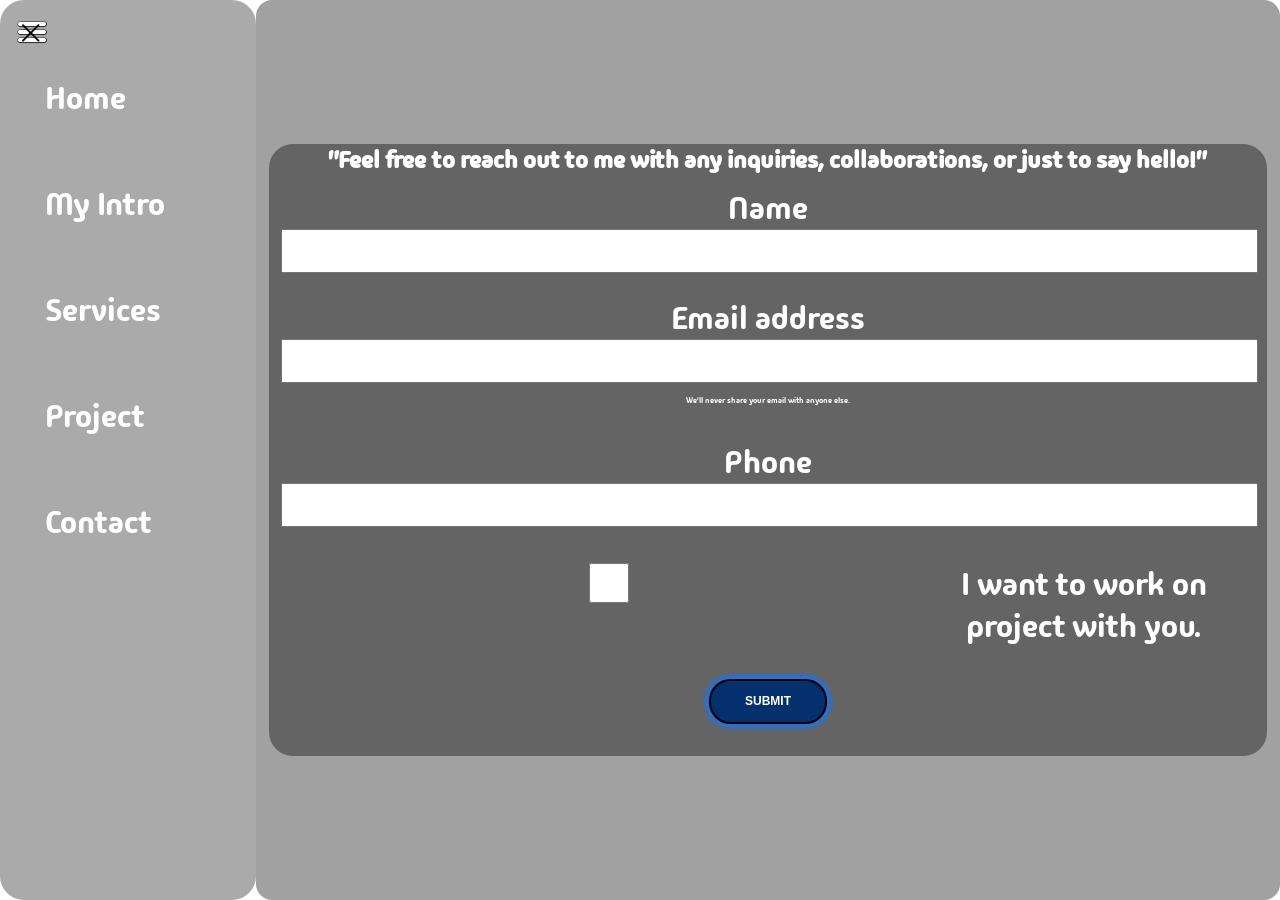
==== contact.html @ 259b8305 "portfolio" ====
<!DOCTYPE html>
<html lang="en">

<head>
    <meta charset="UTF-8">
    <meta name="viewport" content="width=device-width, initial-scale=1.0">
    <title>Prateek Kumar</title>
    <link rel="stylesheet" href="style.css">
    <link rel="preconnect" href="https://fonts.googleapis.com">
    <link rel="preconnect" href="https://fonts.gstatic.com" crossorigin>
    <link href="https://fonts.googleapis.com/css2?family=Madimi+One&family=Playfair+Display:ital@1&display=swap"
        rel="stylesheet">
</head>

<body>
    <div class="container">
        <div class="sidebar">
            <div class="menu">
                <img class="hasburger" src="klipartz.com.png" >
                <img class="cross" src="klipartz.com (1).png" >
            </div>
            <nav>
                <ul>
                    <li><a href="index.html">Home</a></li>
                    <li><a href="intro.html">My Intro</a></li>
                    <li><a href="services.html">Services</a></li>
                    <li><a href="Project.html">Project</a></li>
                    <li><a href="contact.html">Contact</a></li>
            </nav>
        </div>
        <div class="main">
            <div class="contactForm">
                <h2>"Feel free to reach out to me with any inquiries, collaborations, or just to say hello!"</h2>
                <form>
                    <div class="mb-3">
                        <label for="name" class="form-label bar">Name</label>
                        <input type="name" class="form-control" id="exampleInputName" aria-describedby="Name">
                    </div>
                    <div class="mb-3">
                        <label for="clintmail" class="form-label bar">Email address</label>
                        <input type="email" class="form-control" id="exampleInputEmail1" aria-describedby="emailHelp">
                        <div id="emailHelp" class="form-text">We'll never share your email with anyone else.</div>
                    </div>
                    <div class="mb-3">
                        <label for="clintphone" class="form-label bar">Phone</label>
                        <input type="number" class="form-control" id="clintphone">
                    </div>
                    <div class="mb-3 form-check">
                        <div class="check-box">
                            <input type="checkbox" class="check-input" id="exampleCheck1">
                            <label class="form-check-label" for="isclint">I want to work on project with you.</label>
                        </div>
                        <button type="submit" class="btn btn-primary">Submit</button>
                    </div>
                </form>
            </div>
        </div>
    </div>

</body>

</html>
---- style.css ----
body {
    font-family: "Madimi One", sans-serif;
    font-weight: 400;
    font-style: normal;
    color: white;
    background-image: url("1-0\ blue\ gif.gif");
}

*{
    margin: 0;
    padding: 0;

}

.container {
    display: flex;
}
.sidebar {
    background-color: rgba(84, 84, 84, 0.499);
    width: 20vw;
    height: 100vh;
    border-radius: 1.5rem;
}

.sidebar nav {
    padding: 45px;
}

.sidebar nav li {
    list-style: none;
    font-size: 2rem;
    padding: 2rem 0;
}

.sidebar nav li a {
    text-decoration: none;
    color: white;
}

.main {
    background-color: rgba(45, 45, 45, 0.449);
    width: 80vw;
    height: 100vh;
    border-radius: 1rem;
}


.infoContainer {
    position: relative;
    background-color: rgba(53, 53, 53, 0.566);
    height: 60vh;
    width: 78vw;
    margin: 9rem auto;
    display: flex;
    justify-content: space-around;
    border-radius: 1.5rem;
}

.devInfo{
    display: flex;
    justify-content: center;
    flex-direction: column;
    padding: 0.75rem;
}

.hello {
    font-size: 1.25rem;
}

.name {
    font-size: 1.25rem;
}

.about {
    font-size: 3rem;
}

button {
    box-sizing: border-box;
    appearance: none;
    background-color: rgb(4, 48, 109);
    border: 2px solid red;
    border-radius: 1.8em;
    color: red;
    cursor: pointer;
    display: flex;
    align-self: center;
    font-size: 0.75rem;
    font-weight: 400;
    line-height: 1;
    margin: 20px;
    padding: 1.2em 2.8em;
    text-decoration: none;
    text-align: center;
    text-transform: uppercase;
    font-family: 'Montserrat', sans-serif;
    font-weight: 700;

    border-color: black;
    color: #fff;
    box-shadow: 0 0 4px 4px rgb(37, 114, 221), 0 0 0 0 rgb(70, 144, 248);
    transition: all 150ms ease-in-out;
}

button:hover {
    box-shadow: 0 0 10px 0 rgb(77, 77, 77) inset, 0 0 10px 4px rgb(30, 30, 30);
}


.devPic img{
    height: 60vh;
}
.devPic img:hover{
    height: 82vh;
    transform: rotateZ('180deg');
    transition-duration: 0.10s;
    transition: all 0.1s ease;
}

.contactForm {
    text-align: center;
    background-color: rgba(53, 53, 53, 0.566);
    width: 78vw;
    margin: 9rem auto;
    display: flex;
    flex-direction: column;
    justify-content: space-around;
    border-radius: 1.5rem;
    
}
form{
    display: flex;
    flex-direction: column;
    justify-content: space-around;

}

.mb-3{
    display: flex;
    flex-direction: column;
}
.contactForm form div{
    padding: 0.75rem ;
    font-size: 2rem;
}
#emailHelp{
    font-size: 0.5rem;
}
input{
    height:2.5rem;
    width: 76vw;
}
.check-box{
    display: flex;
    flex-direction: row;
    padding: 0;
}
@media (max-width:1000px) {
    .sidebar{
        transform: translate(-443px,0px);
        position:absolute;
    }
}
.hasburger{
    height:2rem;
    margin: 1rem 0px 0px 1rem;
    position: absolute;
}
.cross{
    height:2rem;
    margin: 1rem 0px 0px 1rem;
    position: absolute;
}
.infoContainer .pro{
    width: 20vw;
    background-color: rgb(61, 61, 61);
    height:55vh;
    border-radius: 1rem;
    margin: auto;
    opacity: 0.9;
    padding: 0.25rem;
    text-align: center;
}
.infoContainer .pro:hover{
    width: 21vw;
    background-color: rgb(61, 61, 61);
    height:56vh;
    border-radius: 1rem;
    margin: auto;
    padding: 0.25rem;
    transition-duration: 0.3s;

}
.infoContainer .pro img{
    width: 20vw;
    height:27vh;
    border-radius: 1rem 1rem 0 0;
}
.infoContainer .pro img:hover{
    width: 21vw;
    height:28vh;
    border-radius: 1rem 1rem 0 0;
    transition-duration: 0.2s;
    transition-delay: 0.2s;
}
.infoContainer .pro p{
    top: 2rem
}
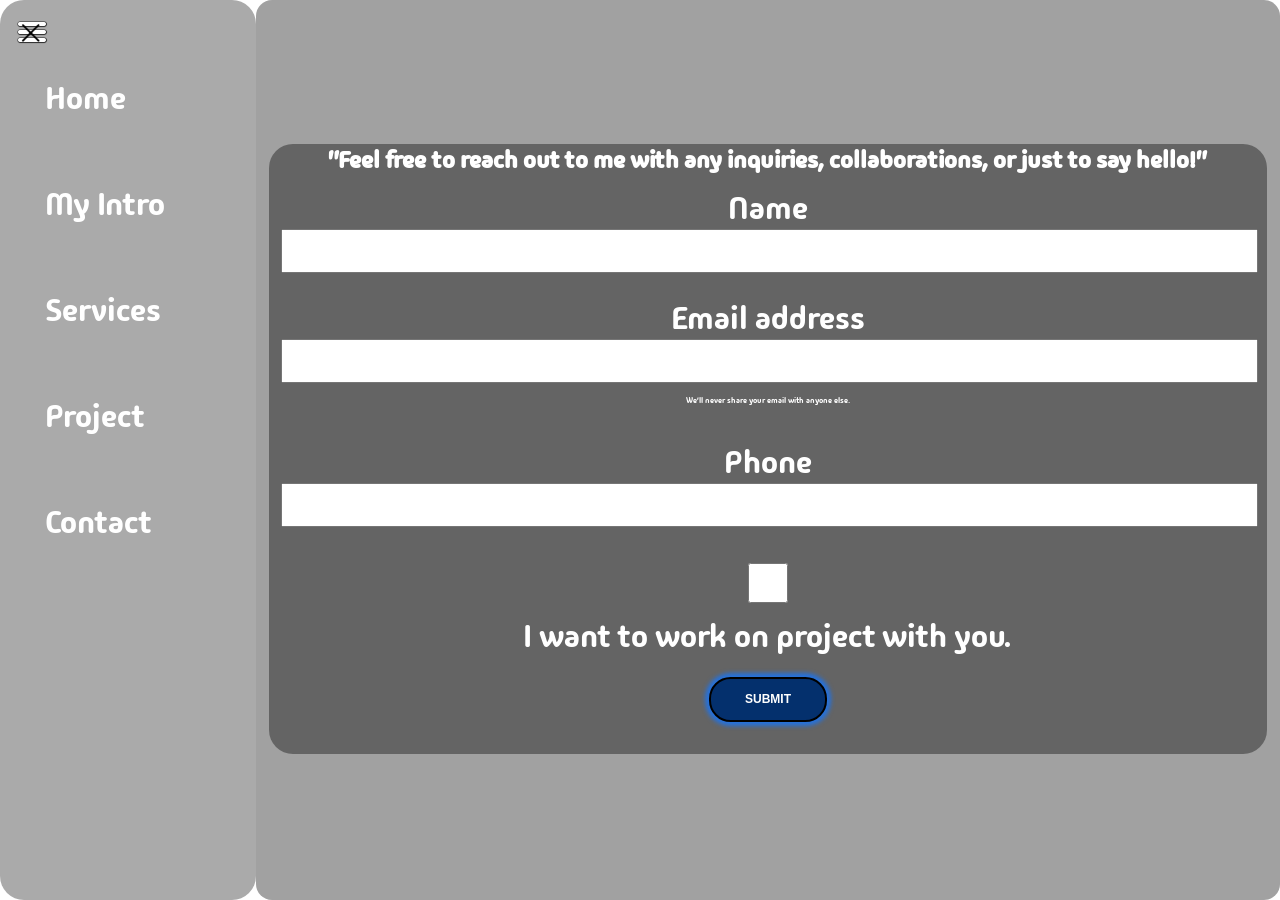
==== commit 2e8a705b: "one lines" ====
--- a/contact.html
+++ b/contact.html
@@ -48,8 +48,9 @@
                     <div class="mb-3 form-check">
                         <div class="check-box">
                             <input type="checkbox" class="check-input" id="exampleCheck1">
-                            <label class="form-check-label" for="isclint">I want to work on project with you.</label>
                         </div>
+                        <label class="form-check-label" for="isclint">I want to work on project with you.</label>
+
                         <button type="submit" class="btn btn-primary">Submit</button>
                     </div>
                 </form>
--- a/style.css
+++ b/style.css
@@ -203,7 +203,9 @@
     transition-duration: 0.2s;
     transition-delay: 0.2s;
 }
-.infoContainer .pro p{
-    top: 2rem
-}
-
+
+.infoContainer .pro h2{
+    color: white;
+    text-decoration: none;
+}
+
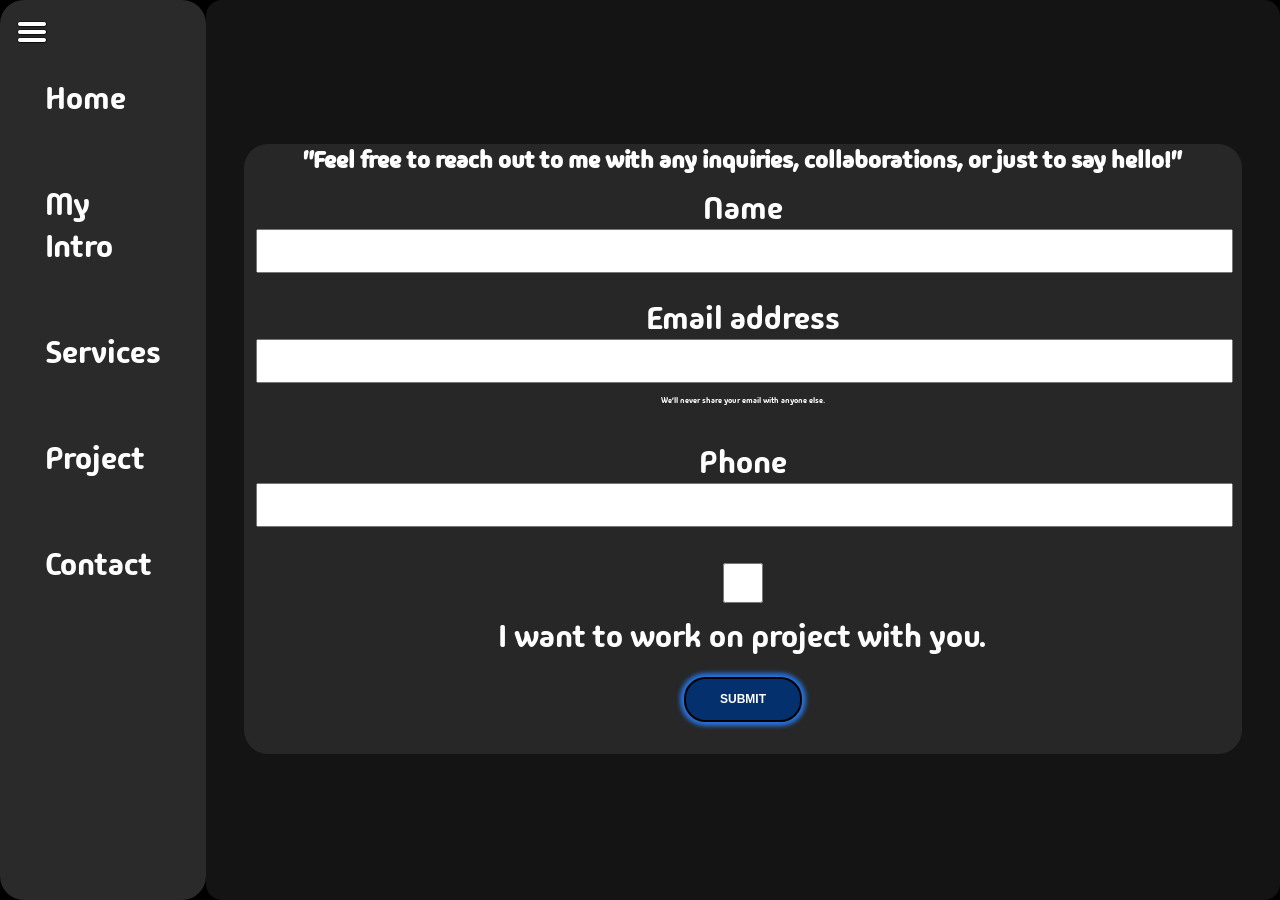
==== commit 315fee66: "Responsive" ====
--- a/contact.html
+++ b/contact.html
@@ -14,10 +14,9 @@
 
 <body>
     <div class="container">
+        <img class="hasburger" src="klipartz.com.png" >
         <div class="sidebar">
             <div class="menu">
-                <img class="hasburger" src="klipartz.com.png" >
-                <img class="cross" src="klipartz.com (1).png" >
             </div>
             <nav>
                 <ul>
@@ -26,6 +25,7 @@
                     <li><a href="services.html">Services</a></li>
                     <li><a href="Project.html">Project</a></li>
                     <li><a href="contact.html">Contact</a></li>
+                </ul>
             </nav>
         </div>
         <div class="main">
@@ -57,7 +57,7 @@
             </div>
         </div>
     </div>
-
+    <script src="script.js"></script>
 </body>
 
 </html>
--- a/style.css
+++ b/style.css
@@ -3,7 +3,8 @@
     font-weight: 400;
     font-style: normal;
     color: white;
-    background-image: url("1-0\ blue\ gif.gif");
+    /* background-image: url("1-0\ blue\ gif.gif"); */
+    background-color: black;
 }
 
 *{
@@ -20,7 +21,9 @@
     width: 20vw;
     height: 100vh;
     border-radius: 1.5rem;
-}
+    transition:transform 0.5s ease;
+}
+
 
 .sidebar nav {
     padding: 45px;
@@ -39,14 +42,16 @@
 
 .main {
     background-color: rgba(45, 45, 45, 0.449);
-    width: 80vw;
+    width: 120vw;
     height: 100vh;
     border-radius: 1rem;
+    transition:transform 0.5s ease;
+
 }
 
 
 .infoContainer {
-    position: relative;
+    /* position: relative; */
     background-color: rgba(53, 53, 53, 0.566);
     height: 60vh;
     width: 78vw;
@@ -155,16 +160,15 @@
     flex-direction: row;
     padding: 0;
 }
-@media (max-width:1000px) {
-    .sidebar{
-        transform: translate(-443px,0px);
-        position:absolute;
-    }
+.sidebarGo {
+    transform: translate(-50vw,0vh);
+    position:absolute;
 }
 .hasburger{
     height:2rem;
     margin: 1rem 0px 0px 1rem;
     position: absolute;
+    z-index: 3;
 }
 .cross{
     height:2rem;
@@ -200,8 +204,7 @@
     width: 21vw;
     height:28vh;
     border-radius: 1rem 1rem 0 0;
-    transition-duration: 0.2s;
-    transition-delay: 0.2s;
+    transition-duration: 0.3s;
 }
 
 .infoContainer .pro h2{
@@ -209,3 +212,48 @@
     text-decoration: none;
 }
 
+
+@media (max-width:1000px) {
+    .main{
+        height: 250vh;
+        display: flex;
+        justify-content: space-around;
+    }
+    .infoContainer{
+        height: 200vh;
+        flex-direction: column;
+        text-align: center;
+    }
+    .sidebar{
+        position: absolute;
+        width: 50vw;
+        height: 250vh;
+        background-color: rgba(45, 45, 45, 1);
+        border: solid black;
+        z-index: 2;
+    }
+    .infoContainer .pro{
+        width: 66vw;
+        background-color: rgb(61, 61, 61);
+        border-radius: 1rem;
+    }
+    .infoContainer .pro img{
+        width: 66vw;
+        height:27vh;
+        border-radius: 1rem 1rem 0 0;
+        background-color: rgb(61, 61, 61);
+
+    }
+    .infoContainer .pro:hover{
+        width: 67vw;
+        background-color: rgb(61, 61, 61);
+        border-radius: 1rem;
+        transition-duration: 0.3s;
+    }
+    .infoContainer .pro img:hover{
+        width: 67vw;
+        height:28vh;
+        border-radius: 1rem 1rem 0 0;
+        transition-duration: 0.3s;
+    }
+}
